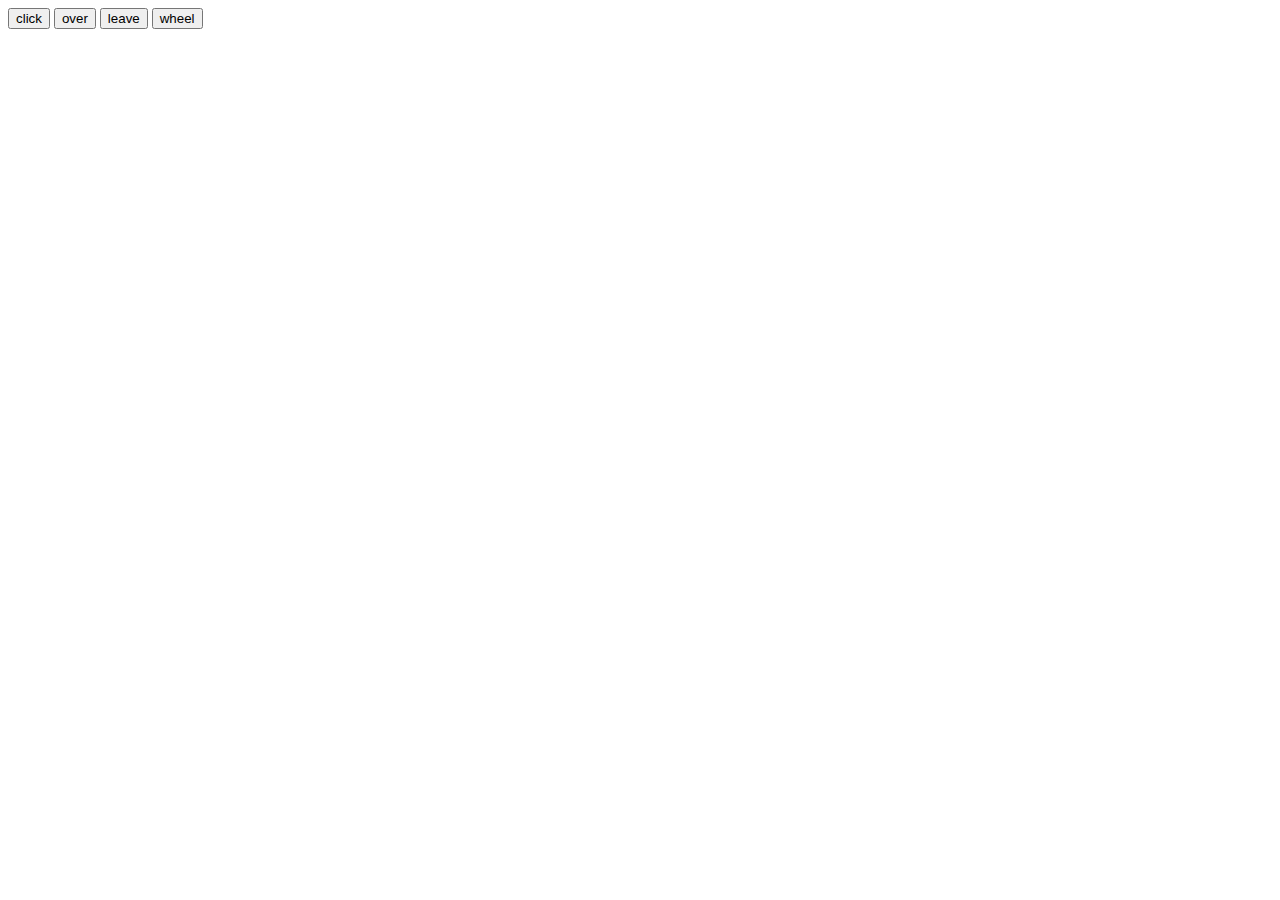
==== index.html @ 4205deac "leasson28" ====
<!DOCTYPE html>
<html lang="en">
<head>
    <meta charset="UTF-8">
    <meta name="viewport" content="width=device-width, initial-scale=1.0">
    <title>leasson 28</title>

  
</head>
<body>
    <button id="btn1">click</button>
    <button id="btn2">over</button>
    <button id="btn3">leave</button>
    <button id="btn4">wheel</button>
    
   <script src="main.js"></script>
    
</body>
</html>
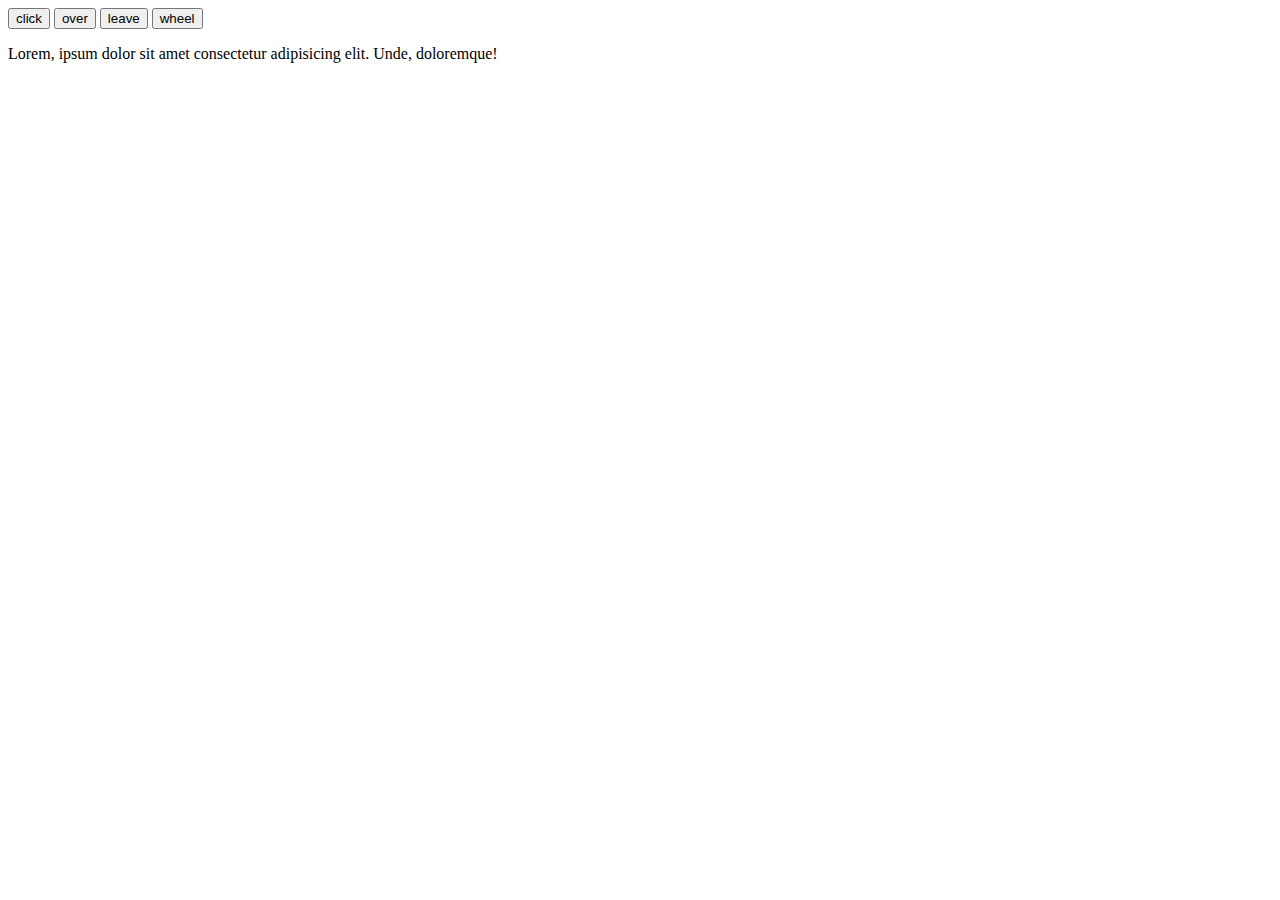
==== commit 0eaee2c5: "festa" ====
--- a/index.html
+++ b/index.html
@@ -12,7 +12,9 @@
     <button id="btn2">over</button>
     <button id="btn3">leave</button>
     <button id="btn4">wheel</button>
-    
+
+    <p>Lorem, ipsum dolor sit amet consectetur adipisicing elit. Unde, doloremque!</p>
+
    <script src="main.js"></script>
     
 </body>
